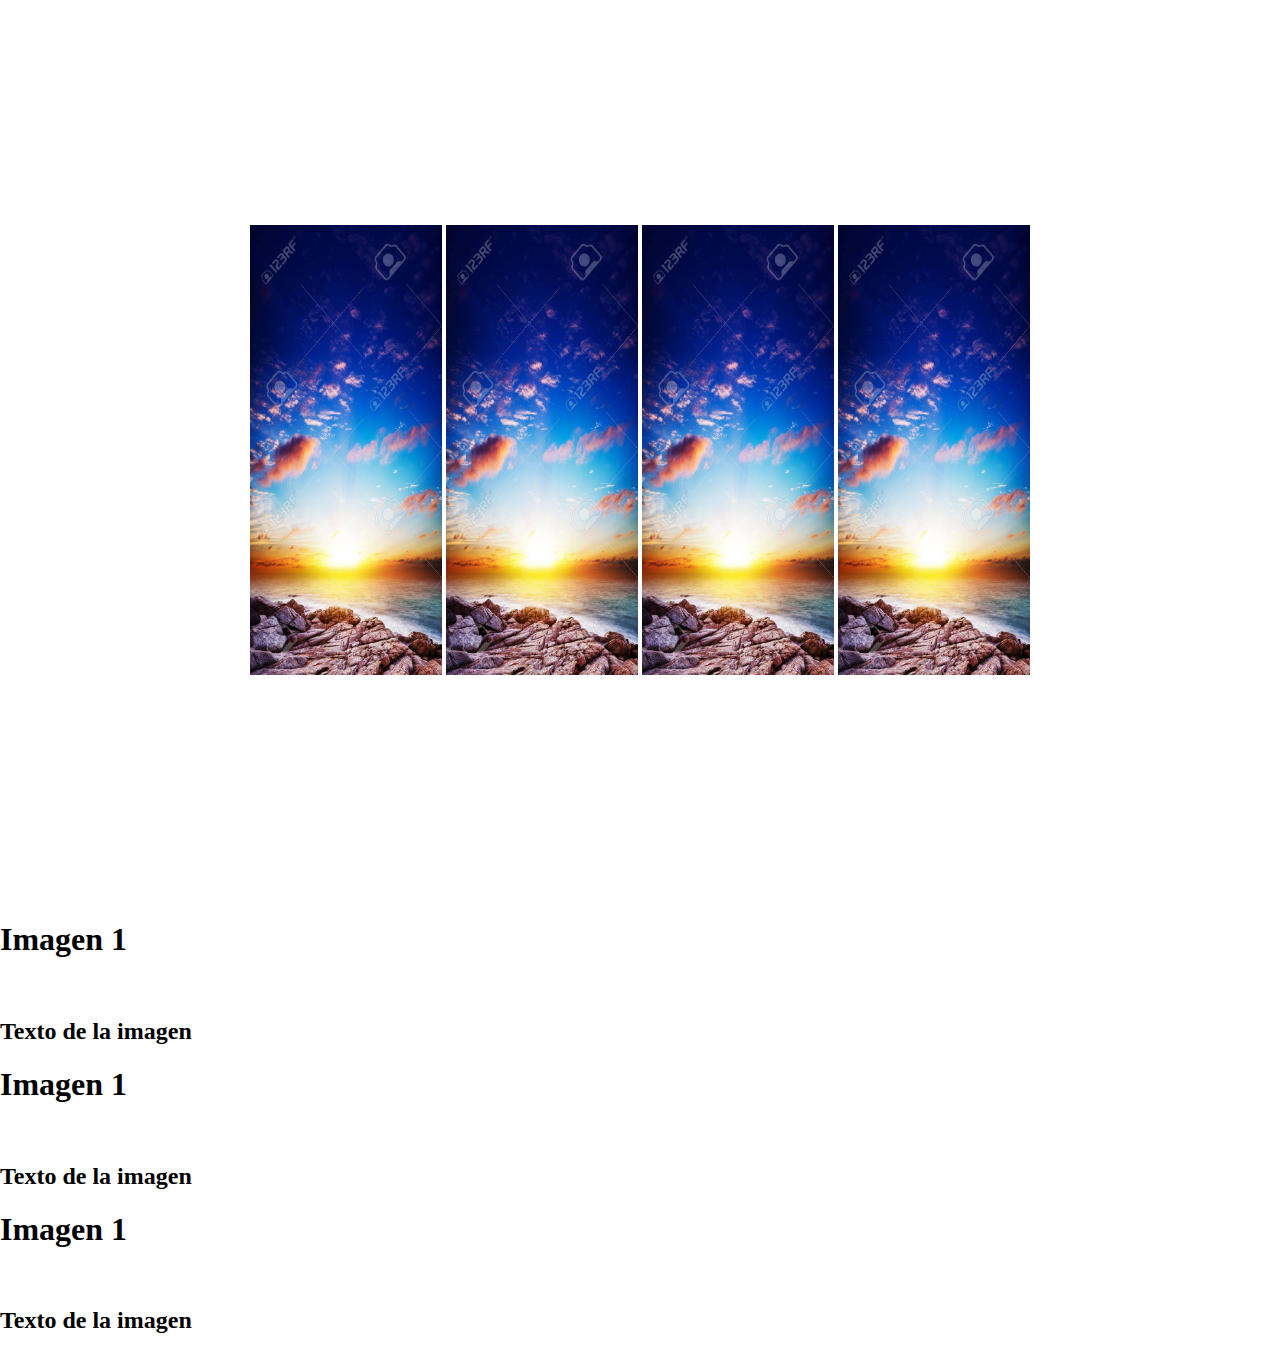
==== acordeonEBE/index.html @ e2727df6 "Agregando acordeón responsive" ====
<!DOCTYPE html>
<html lang="es">
<head>
    <meta charset="UTF-8">
    <meta name="viewport" content="width=device-width, initial-scale=1.0">
    <meta http-equiv="X-UA-Compatible" content="ie=edge">
    <link rel="stylesheet" href="style.css">
    <title>Acordeón</title>
</head>
<body>
    <div class="centradoTotal">
        <div class="imagen">
            <div class="texto">
                <h1>Imagen 1</h1>
            </div>    
        </div>

        <div class="imagen">
            <div class="texto">
                <h1>Imagen 2</h1>
            </div>    
        </div>

        <div class="imagen">
            <div class="texto">
                <h1>Imagen 3</h1>
            </div>
        </div>

        <div class="imagen">
            <div class="texto">
                <h1>Imagen 4</h1>
            </div>
        </div>
    </div>


    <div class="celular">

        <div class="imagenResponsive">
            <div class="tituloResponsive">
                <h1>Imagen 1</h1>
            </div>
            <div class="textoResponsive">
                <br>
                <h2>Texto de la imagen</h2>
            </div>
        </div>
        <div class="imagenResponsive">
            <div class="tituloResponsive">
                <h1>Imagen 1</h1>
            </div>
            <div class="textoResponsive">
                <br>
                <h2>Texto de la imagen</h2>
            </div>
        </div>
        <div class="imagenResponsive">
            <div class="tituloResponsive">
                <h1>Imagen 1</h1>
            </div>
            <div class="textoResponsive">
                <br>
                <h2>Texto de la imagen</h2>
            </div>
        </div>

    </div>


</body>
</html>
---- acordeonEBE/style.css ----
body {
    margin: 0;
}

.centradoTotal {
    display: flex;
    justify-content: center;
    align-items: center;
    height: 100vh;
    width: 100%;
}

.imagen {
    width: 15%;
    background-image: url('imagen.jpg');
    height: 50vh;
    background-size: 100% 100%;
    display: flex;
    justify-content: center;
    align-items: center;
    margin: 2px;
    overflow: hidden;
    background-repeat: no-repeat;

    animation-duration: 0.2s;
    animation-name: acordeonOut;
}
.texto {
    display: none;
    color: white;
}
.imagen:hover {
    animation-duration: 0.2s;
    animation-name: acordeon;
    width: 50%
    /* animation-iteration-count: infinite; */
}
.imagen:hover > .texto {
    display: inherit;
    transition: color 5
}

@keyframes acordeon {
    from {
        width: 15%;
    }

    to {
        width: 50%
    }
}

@keyframes acordeonOut {
    from {
        width: 50%;
    }

    to {
        width: 15%
    }
}


@media (max-width: 800px) {
    .centradoTotal {
        display: none;
    }
    .celular {
        width: 100%;
    }
    .imagenResponsive {
        width: 80%;
        margin: 0 auto;
        height: 10vh;
        background-image: url('imagen.jpg');
        background-size: 100%;

        animation-duration: 0.8s;
        animation-name: acordeonOutR;
    }
    .tituloResponsive {
        color: white;
        display: flex;
        align-items: center;
        justify-content: center;
        margin: 0;
    }
    .tituloResponsive h1 {
        margin: 10px 0 0 0;
    }

    .textoResponsive {
        display: none;
        color: white;
    }

    .imagenResponsive:hover {
        animation-duration: 0.8s;
        animation-name: acordeonR;
        height: 40vh
    }
    .imagenResponsive:hover > .textoResponsive {
        -webkit-animation: display 0.8s;
        display: inherit;
        transition: color 5
    }

    @keyframes acordeonR {
        from {
            height: 10vh;
        }
    
        to {
            height: 40vh
        }
    }
    
    @keyframes acordeonOutR {
        from {
            height: 40vh;
        }
    
        to {
            height: 10vh;
        }
    }

    @-webkit-keyframes display {
        0%{
            opacity: 0;
        }
    }
}
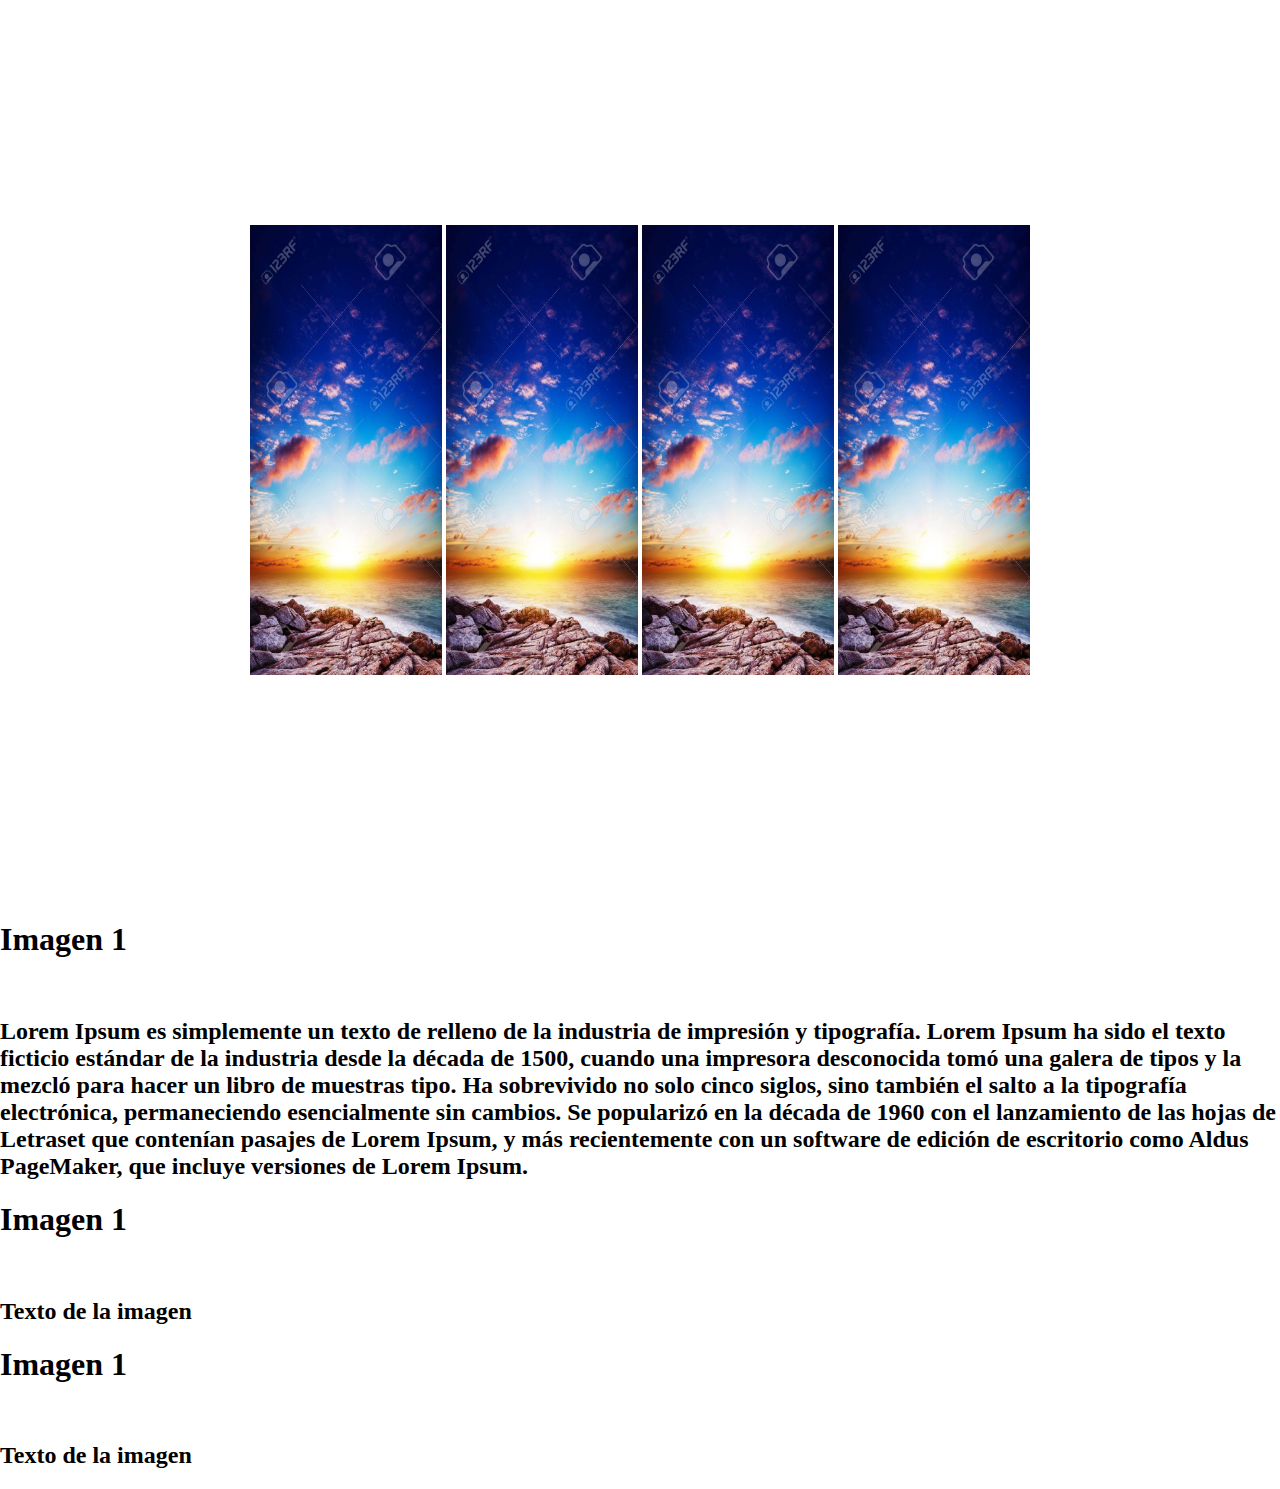
==== commit f05245d4: "Agregando el Overflow: Hidden;" ====
--- a/acordeonEBE/index.html
+++ b/acordeonEBE/index.html
@@ -43,7 +43,7 @@
             </div>
             <div class="textoResponsive">
                 <br>
-                <h2>Texto de la imagen</h2>
+                <h2>Lorem Ipsum es simplemente un texto de relleno de la industria de impresión y tipografía. Lorem Ipsum ha sido el texto ficticio estándar de la industria desde la década de 1500, cuando una impresora desconocida tomó una galera de tipos y la mezcló para hacer un libro de muestras tipo. Ha sobrevivido no solo cinco siglos, sino también el salto a la tipografía electrónica, permaneciendo esencialmente sin cambios. Se popularizó en la década de 1960 con el lanzamiento de las hojas de Letraset que contenían pasajes de Lorem Ipsum, y más recientemente con un software de edición de escritorio como Aldus PageMaker, que incluye versiones de Lorem Ipsum.</h2>
             </div>
         </div>
         <div class="imagenResponsive">
--- a/acordeonEBE/style.css
+++ b/acordeonEBE/style.css
@@ -93,14 +93,15 @@
         display: none;
         color: white;
     }
-
+    
     .imagenResponsive:hover {
         animation-duration: 0.8s;
         animation-name: acordeonR;
-        height: 40vh
+        height: 80vh;
+        overflow: hidden;
     }
     .imagenResponsive:hover > .textoResponsive {
-        -webkit-animation: display 0.8s;
+        -webkit-animation: display 1.5s;
         display: inherit;
         transition: color 5
     }
@@ -111,13 +112,13 @@
         }
     
         to {
-            height: 40vh
+            height: 80vh
         }
     }
     
     @keyframes acordeonOutR {
         from {
-            height: 40vh;
+            height: 80vh;
         }
     
         to {
